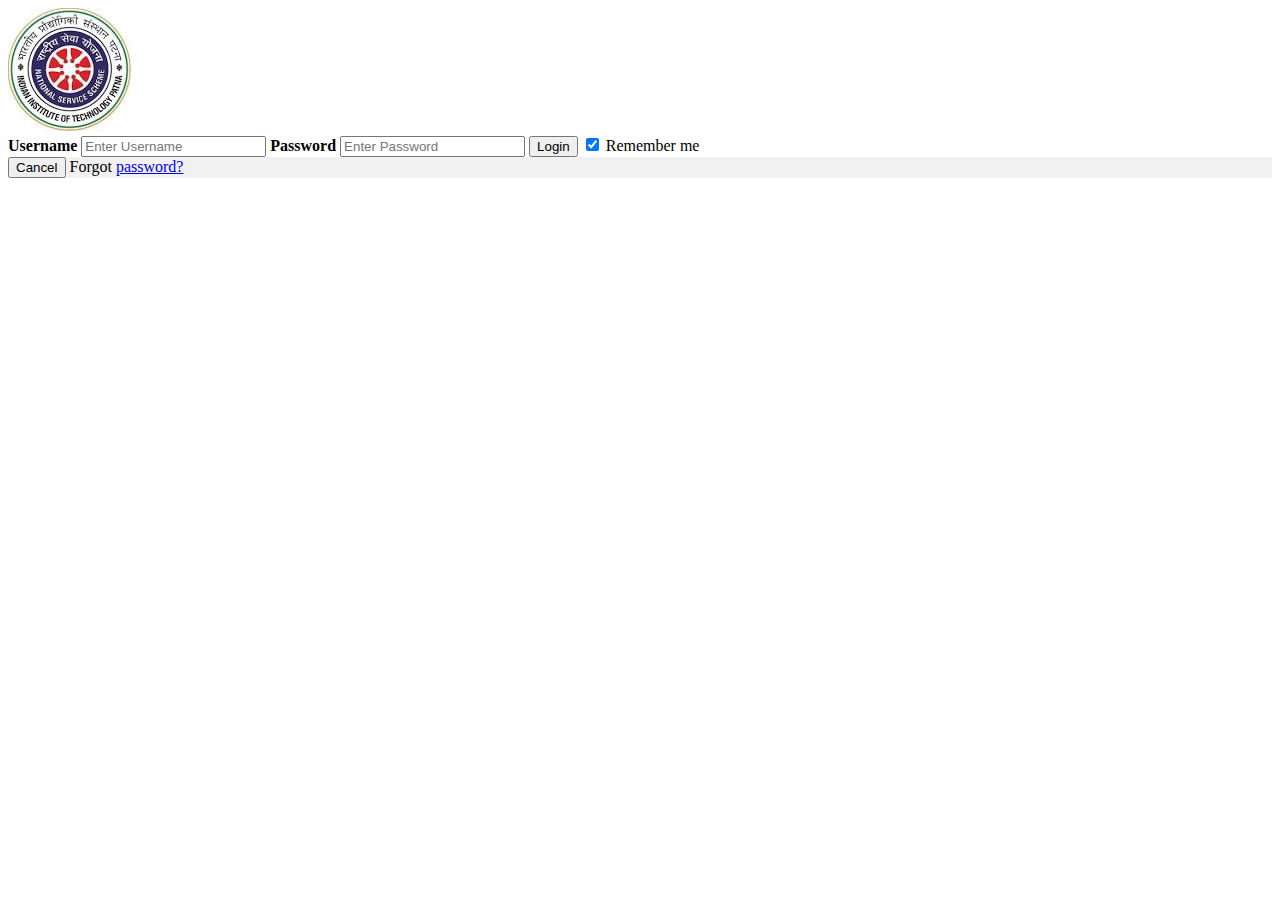
==== index.html @ 8e42ce91 "Rename cool.html to index.html" ====
<!DOCTYPE html>
<html lang="en">
<head>
    <meta charset="UTF-8">
    <meta http-equiv="X-UA-Compatible" content="IE=edge">
    <meta name="viewport" content="width=device-width, initial-scale=1.0">
    <!-- <link rel="stylesheet" href="cool.css">
    <title>Document</title> -->
</head>
<body>
    
    <!-- <video autoplay muted loop id="myVideo">
    <source src="back_video.mp4" type="video/mp4">
    </video> -->

       <form action="action_page.php" method="post">
        <div class="imgcontainer">
          <img src="cool_photo.jpg" alt="NSS IIT" class="NSS IIT">
        </div>
      
        <div class="container">
          <label for="uname"><b>Username</b></label>
          <input type="text" placeholder="Enter Username" name="uname" required>
      
          <label for="psw"><b>Password</b></label>
          <input type="password" placeholder="Enter Password" name="psw" required>
      
          <button type="submit">Login</button>
          <label>
            <input type="checkbox" checked="checked" name="remember"> Remember me
          </label>
        </div>
      
        <div class="container" style="background-color:#f1f1f1">
          <button type="button" class="cancelbtn">Cancel</button>
          <span class="psw">Forgot <a href="#">password?</a></span>
        </div>
      </form>
  
</body>
</html>
---- cool.css ----
/* Bordered form */
form {
  border: 3px solid #f1f1f1;
}
mnxzlknxz
/* Full-width inputs */
input[type=text], input[type=password] {
  width: 100%;
  padding: 12px 20px;
  margin: 8px 0;
  display: inline-block;
  border: 1px solid #ccc;
  box-sizing: border-box;
}

/* Set a style for all buttons */
button {
  background-color: #04AA6D;
  color: white;
  padding: 14px 20px;
  margin: 8px 0;
  border: none;
  cursor: pointer;
  width: 100%;
}

/* Add a hover effect for buttons */
button:hover {
  opacity: 0.8;
}

/* Extra style for the cancel button (red) */
.cancelbtn {
  width: auto;
  padding: 10px 18px;
  background-color: #f44336;
}

/* Center the avatar image inside this container */
.imgcontainer {
  text-align: center;
  margin: 24px 0 12px 0;
}

/* Avatar image */
img.avatar {
  width: 40%;
  border-radius: 50%;
}

/* Add padding to containers */
.container {
  padding: 16px;
}

/* The "Forgot password" text */
span.psw {
  float: right;
  padding-top: 16px;
}

/* Change styles for span and cancel button on extra small screens */
@media screen and (max-width: 300px) {
  span.psw {
    display: block;
    float: none;
  }
  .cancelbtn {
    width: 100%;
  }
}
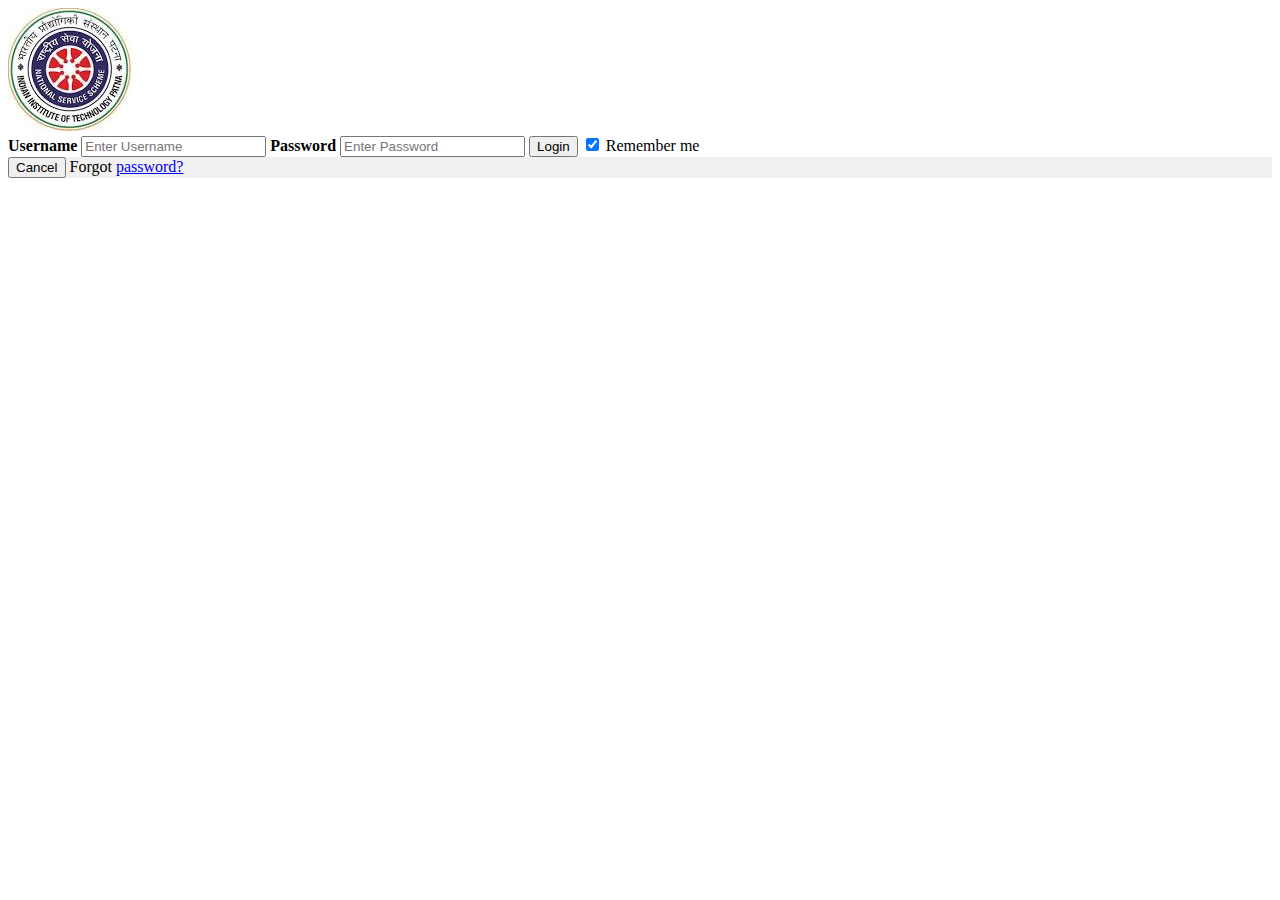
==== commit 6d541072: "Update index.html" ====
--- a/index.html
+++ b/index.html
@@ -4,7 +4,7 @@
     <meta charset="UTF-8">
     <meta http-equiv="X-UA-Compatible" content="IE=edge">
     <meta name="viewport" content="width=device-width, initial-scale=1.0">
-    <!-- <link rel="stylesheet" href="cool.css">
+    <!-- <link rel="stylesheet" href="index.css">
     <title>Document</title> -->
 </head>
 <body>
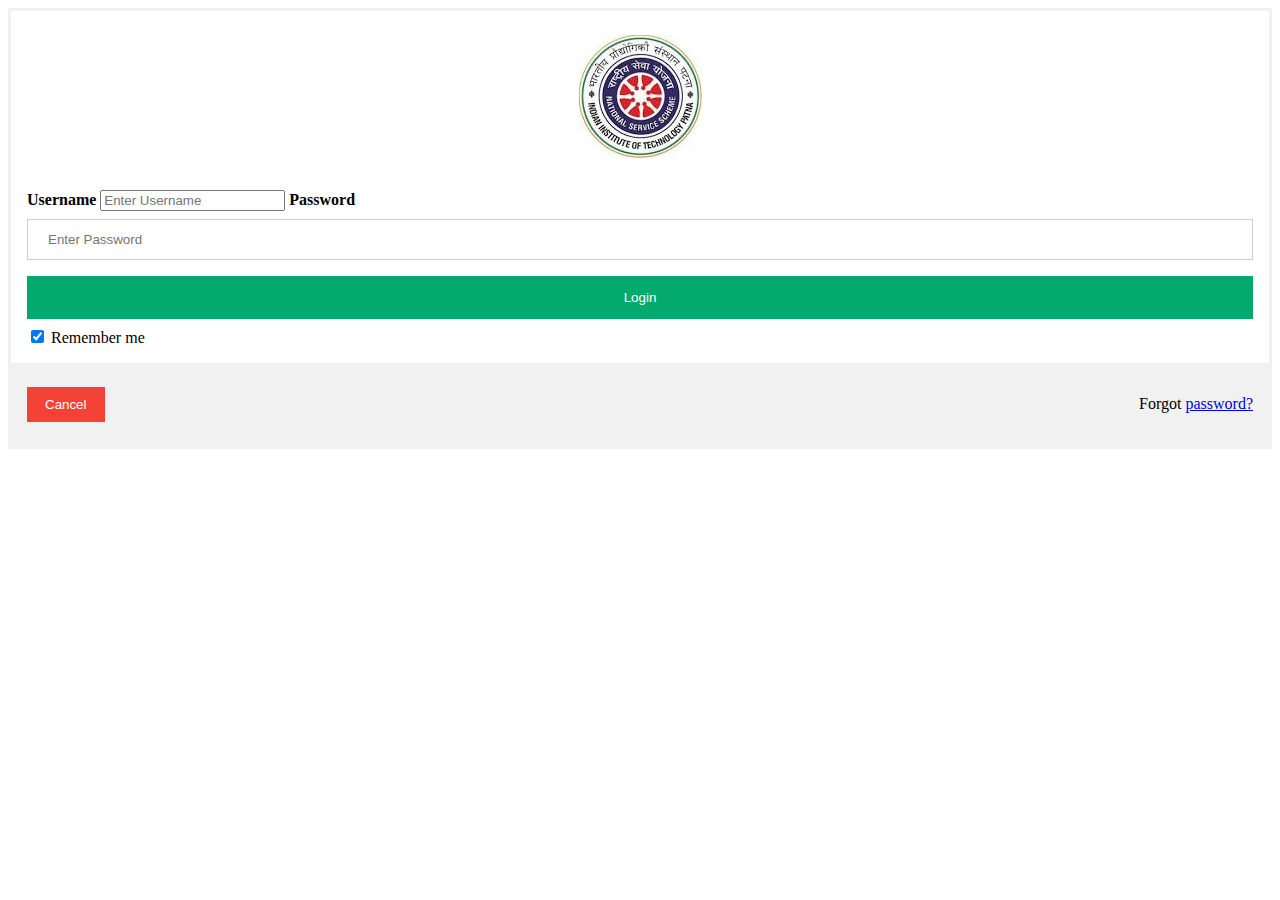
==== commit ebca569c: "Update index.html" ====
--- a/index.html
+++ b/index.html
@@ -4,8 +4,7 @@
     <meta charset="UTF-8">
     <meta http-equiv="X-UA-Compatible" content="IE=edge">
     <meta name="viewport" content="width=device-width, initial-scale=1.0">
-    <!-- <link rel="stylesheet" href="index.css">
-    <title>Document</title> -->
+     <link rel="stylesheet" href="index.css">
 </head>
 <body>
     
--- a/index.css
+++ b/index.css
@@ -0,0 +1,71 @@
+/* Bordered form */
+form {
+  border: 3px solid #f1f1f1;
+}
+mnxzlknxz
+/* Full-width inputs */
+input[type=text], input[type=password] {
+  width: 100%;
+  padding: 12px 20px;
+  margin: 8px 0;
+  display: inline-block;
+  border: 1px solid #ccc;
+  box-sizing: border-box;
+}
+
+/* Set a style for all buttons */
+button {
+  background-color: #04AA6D;
+  color: white;
+  padding: 14px 20px;
+  margin: 8px 0;
+  border: none;
+  cursor: pointer;
+  width: 100%;
+}
+
+/* Add a hover effect for buttons */
+button:hover {
+  opacity: 0.8;
+}
+
+/* Extra style for the cancel button (red) */
+.cancelbtn {
+  width: auto;
+  padding: 10px 18px;
+  background-color: #f44336;
+}
+
+/* Center the avatar image inside this container */
+.imgcontainer {
+  text-align: center;
+  margin: 24px 0 12px 0;
+}
+
+/* Avatar image */
+img.avatar {
+  width: 40%;
+  border-radius: 50%;
+}
+
+/* Add padding to containers */
+.container {
+  padding: 16px;
+}
+
+/* The "Forgot password" text */
+span.psw {
+  float: right;
+  padding-top: 16px;
+}
+
+/* Change styles for span and cancel button on extra small screens */
+@media screen and (max-width: 300px) {
+  span.psw {
+    display: block;
+    float: none;
+  }
+  .cancelbtn {
+    width: 100%;
+  }
+}
